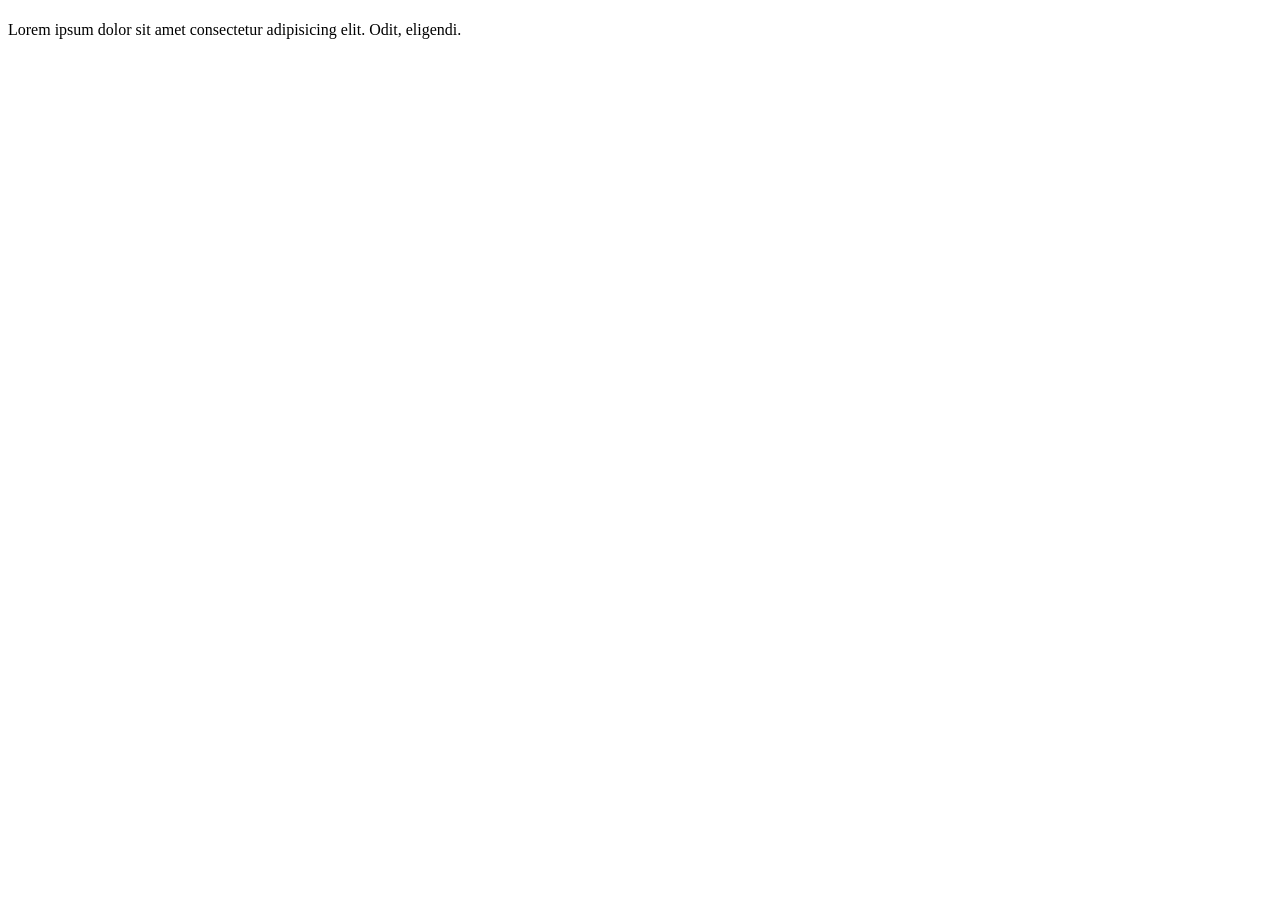
==== index.html @ 2fee8050 "first commit" ====
<!DOCTYPE html>
<html lang="en">
  <head>
    <meta charset="UTF-8" />
    <meta name="viewport" content="width=device-width, initial-scale=1.0" />
    <title>Document</title>
  </head>
  <body>
    <h1 id="hop">Vitalik Tsystanov</h1>
    <p id="hopas">
      Lorem ipsum dolor sit amet consectetur adipisicing elit. Odit, eligendi.
    </p>
    <script src="main.js"></script>
  </body>
</html>
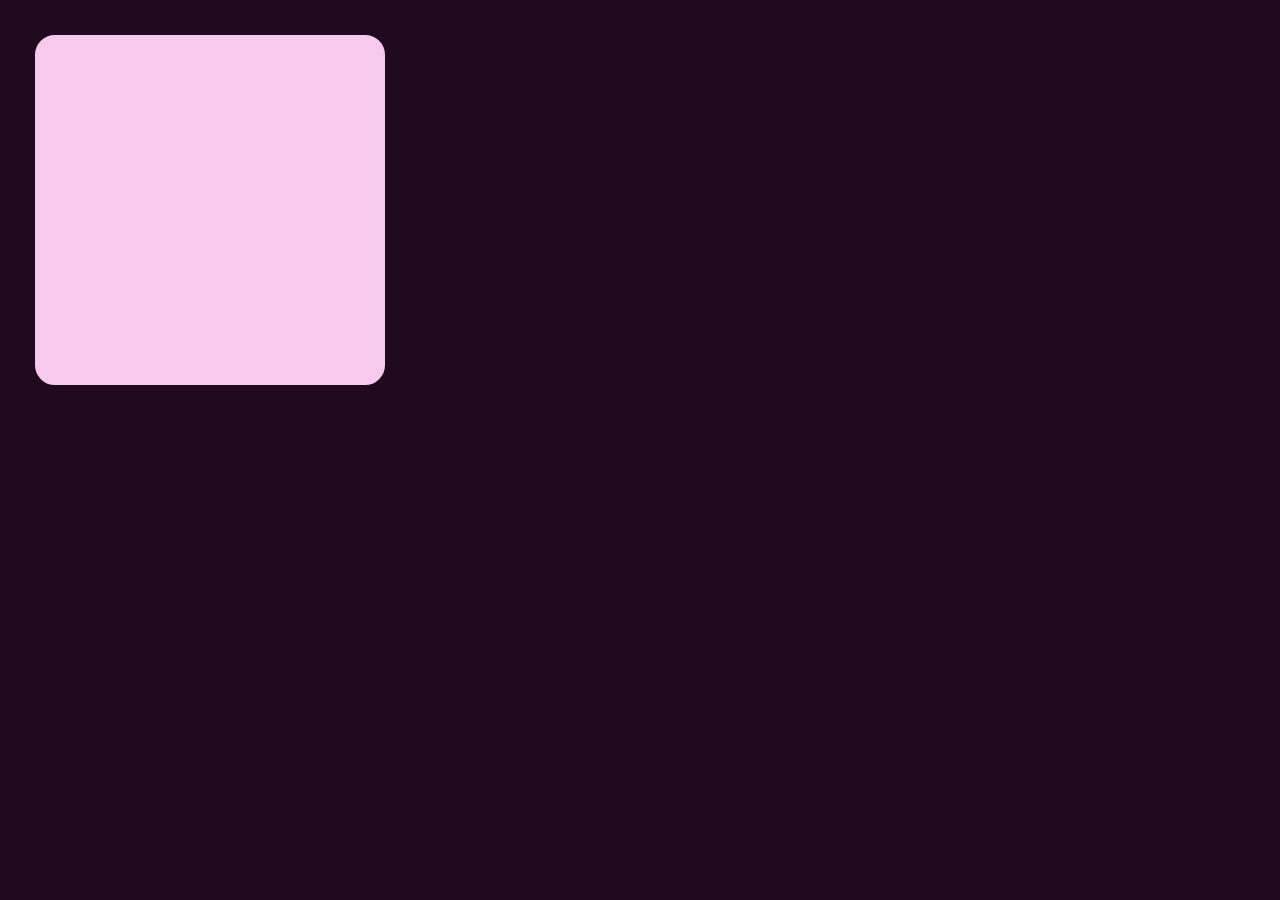
==== commit 97a2cb8b: "test continue" ====
--- a/index.html
+++ b/index.html
@@ -3,13 +3,12 @@
   <head>
     <meta charset="UTF-8" />
     <meta name="viewport" content="width=device-width, initial-scale=1.0" />
-    <title>Document</title>
+    <title>Cars</title>
+    <link rel="stylesheet" href="index.css" />
+    <script src="https://ajax.googleapis.com/ajax/libs/jquery/3.5.1/jquery.min.js"></script>
   </head>
   <body>
-    <h1 id="hop">Vitalik Tsystanov</h1>
-    <p id="hopas">
-      Lorem ipsum dolor sit amet consectetur adipisicing elit. Odit, eligendi.
-    </p>
-    <script src="main.js"></script>
+    <canvas id="canvas" width="350" height="350"></canvas>
+    <script src="js/main.js"></script>
   </body>
 </html>
--- a/index.css
+++ b/index.css
@@ -0,0 +1,16 @@
+*,
+*::before,
+*::after {
+  margin: 0;
+  padding: 0;
+  box-sizing: border-box;
+}
+body {
+  background-color: rgb(32, 10, 32);
+}
+#canvas {
+  margin: 30px;
+  background-color: rgb(247, 201, 237);
+  border-radius: 25px;
+  border: 5px solid rgb(32, 10, 32);
+}
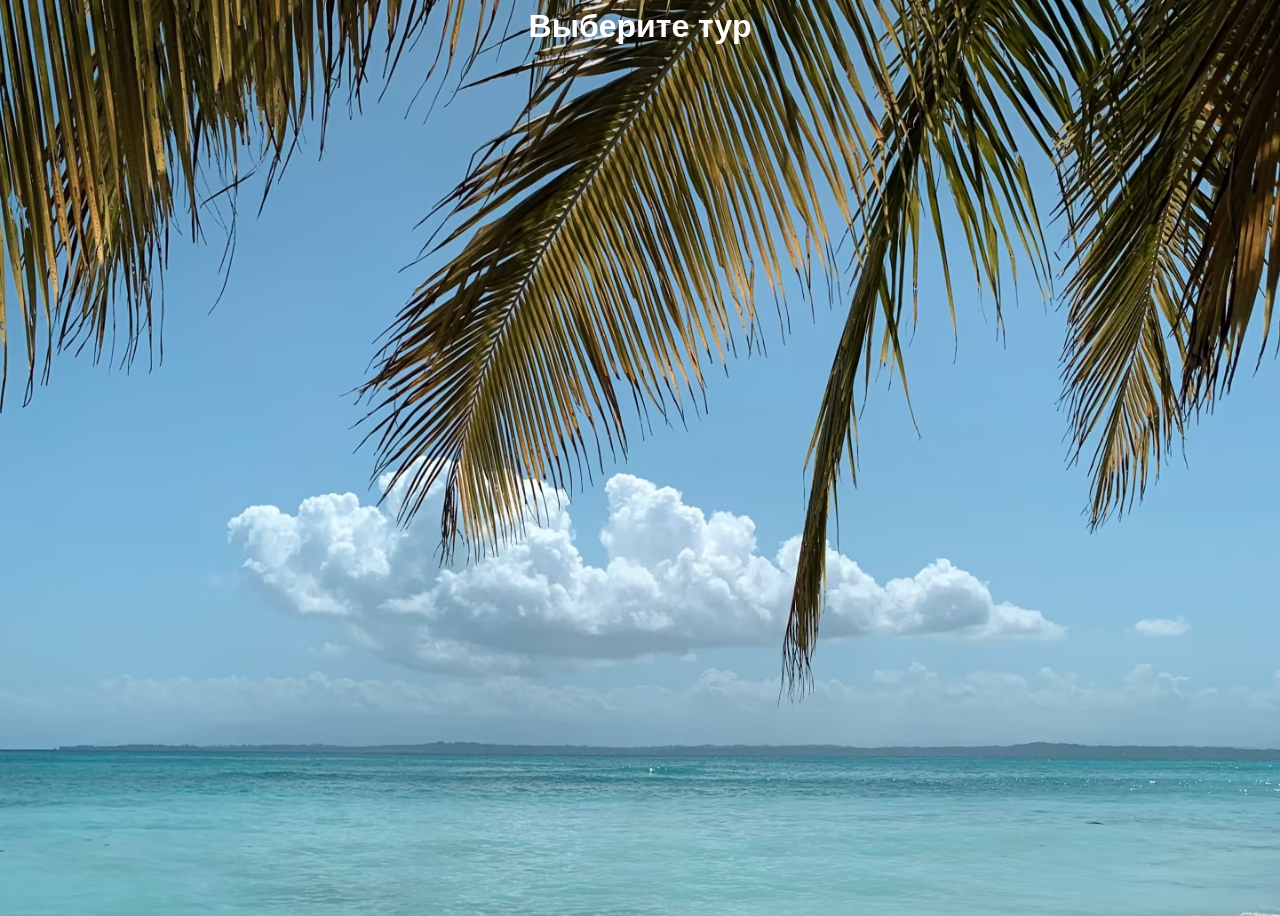
==== commit 01130dad: "finish work" ====
--- a/index.html
+++ b/index.html
@@ -2,13 +2,16 @@
 <html lang="en">
   <head>
     <meta charset="UTF-8" />
+    <meta http-equiv="X-UA-Compatible" content="IE=edge" />
     <meta name="viewport" content="width=device-width, initial-scale=1.0" />
-    <title>Cars</title>
+    <title>Выбери тур для отдыха</title>
     <link rel="stylesheet" href="index.css" />
-    <script src="https://ajax.googleapis.com/ajax/libs/jquery/3.5.1/jquery.min.js"></script>
+    <script src="js/index.js" type="module"></script>
   </head>
+
   <body>
-    <canvas id="canvas" width="350" height="350"></canvas>
-    <script src="js/main.js"></script>
+    <div class="container app">
+      <main class="person-data"></main>
+    </div>
   </body>
 </html>
--- a/index.css
+++ b/index.css
@@ -1,16 +1,491 @@
 *,
-*::before,
-*::after {
+*:before,
+*:after {
+  box-sizing: border-box;
+}
+
+html {
+  font-size: 16px;
+}
+
+body {
+  min-height: 100vh;
+  background-image: url('img/wall.jpg');
+  background-image: -webkit-image-set(url('img/wall.avif') 1x,
+      url('img/wall.web') 1x,
+      url('img/wall.jpg') 1x);
+  background-image: image-set(url('img/wall.avif') 1x,
+      url('img/wall.web') 1x,
+      url('img/wall.jpg') 1x);
+  background-repeat: no-repeat;
+  color: #fff;
+  background-size: cover;
+  font-family: -apple-system, BlinkMacSystemFont, 'Segoe UI', Roboto, Oxygen, Ubuntu, Cantarell, 'Open Sans', 'Helvetica Neue', sans-serif;
+}
+
+h1,
+h2,
+h3,
+p {
   margin: 0;
+}
+
+input {
+  margin: 0;
+}
+
+input:invalid:focus {
+  background-image: linear-gradient(pink, lightgreen);
+}
+
+
+
+.container {
+  max-width: 1024px;
+  margin: 0 auto;
+  padding: 0 50px;
+}
+
+@media (max-width: 760px) {
+  .container {
+    padding: 0 10px;
+  }
+}
+
+.title {
+  flex-grow: 1;
+  flex-basis: 100%;
+  text-align: center;
+  margin-bottom: 30px;
+}
+
+.choises-seat {
+  flex-basis: 300px;
+  margin: 0 auto;
+  width: 100%;
+}
+
+.plane {
+  margin: 20px auto;
+  max-width: 300px;
   padding: 0;
+  border: none;
+}
+
+.cockpit {
+  height: 250px;
+  position: relative;
+  overflow: hidden;
+  text-align: center;
+  border-bottom: 5px solid #d8d8d8;
+}
+
+.cockpit-confirm {
+  position: relative;
+  z-index: 3;
+  background-color: #fff;
+  opacity: 0.7;
+  font-weight: 700;
+  border: none;
+  padding: 10px 20px;
+  align-self: flex-end;
+  border: 1px solid #afafaf;
+  border-radius: 12px;
+  cursor: pointer;
+}
+
+.cockpit:before {
+  content: "";
+  display: block;
+  position: absolute;
+  top: 0;
+  left: 0;
+  height: 500px;
+  width: 100%;
+  border-radius: 50%;
+  border-right: 5px solid #d8d8d8;
+  border-left: 5px solid #d8d8d8;
+  background: rgba(242, 238, 159, .5);
+  z-index: 1;
+
+}
+
+.cockpit-title {
+  font-size: 30px;
+  width: 60%;
+  margin: 80px auto 35px auto;
+  position: relative;
+  z-index: 2;
+
+}
+
+.exit {
+  position: relative;
+  height: 50px;
+}
+
+.exit:before,
+.exit:after {
+  content: "EXIT";
+  font-size: 14px;
+  line-height: 18px;
+  padding: 0px 2px;
+  font-family: "Arial Narrow", Arial, sans-serif;
+  display: block;
+  position: absolute;
+  background: green;
+  color: white;
+  top: 50%;
+  transform: translate(0, -50%);
+}
+
+.exit:before {
+  left: 0;
+}
+
+.exit:after {
+  right: 0;
+}
+
+.fuselage {
+  border-right: 5px solid #d8d8d8;
+  border-left: 5px solid #d8d8d8;
+  background: rgba(242, 238, 159, .5);
+
+}
+
+ol {
+  list-style: none;
+  padding: 0;
+  margin: 0;
+}
+
+.seats {
+  display: flex;
+  flex-direction: row;
+  flex-wrap: nowrap;
+  justify-content: flex-start;
+}
+
+.seat {
+  display: flex;
+  align-items: center;
+  justify-content: center;
+  flex: 0 0 40px;
+  height: 40px;
+  position: relative;
+}
+
+.seat:nth-child(3) {
+  margin-right: auto;
+}
+
+.seat label {
+  position: relative;
+  width: 90%;
+  height: 90%;
+  display: flex;
+  align-items: center;
+  justify-content: center;
+}
+
+.seat label:before {
+  content: "";
+  position: absolute;
+  top: 5%;
+  width: 80%;
+  height: 80%;
+  background: rgba(255, 255, 255, 0.4);
+  border-radius: 3px;
+  z-index: 999;
+  pointer-events: none
+}
+
+.seat label:hover {
+  cursor: pointer;
+  box-shadow: 0 0 0px 2px #5C6AFF;
+}
+
+.seat input[type=checkbox] {
+  position: absolute;
+  -webkit-appearance: none;
+  -moz-appearance: none;
+  appearance: none;
+  width: 100%;
+  height: 100%;
+}
+
+.seat input[type=checkbox]:before {
+  content: attr(value);
+  cursor: pointer;
+  position: absolute;
+  top: 0;
+  left: 0;
+  display: block;
+  width: 100%;
+  height: 100%;
+  display: block;
+  position: relative;
+  width: 100%;
+  text-align: center;
+  font-size: 14px;
+  font-weight: bold;
+  line-height: 1.5rem;
+  padding: 4px 0;
+  background: #F42536;
+  border-radius: 5px;
+  animation-duration: 300ms;
+  animation-fill-mode: both;
+}
+
+.seat input[type=checkbox]:checked:before {
+  background: #bada55;
+  -webkit-animation-name: rubberBand;
+  animation-name: rubberBand;
+  animation-duration: 300ms;
+  animation-fill-mode: both;
+}
+
+.seat input[type=checkbox]:disabled:before {
+  background: #dddddd;
+  text-indent: -9999px;
+  overflow: hidden;
+  cursor: not-allowed;
+}
+
+.seat input[type=checkbox]:disabled:after {
+  content: "X";
+  text-indent: 0;
+  position: absolute;
+  top: 20%;
+  left: 50%;
+  transform: translate(-50%, 0%);
+}
+
+.seat input[type=checkbox]:disabled:hover {
+  box-shadow: none;
+  cursor: not-allowed;
+}
+
+@-webkit-keyframes rubberBand {
+  0% {
+    -webkit-transform: scale3d(1, 1, 1);
+    transform: scale3d(1, 1, 1);
+  }
+
+  30% {
+    -webkit-transform: scale3d(1.25, 0.75, 1);
+    transform: scale3d(1.25, 0.75, 1);
+  }
+
+  40% {
+    -webkit-transform: scale3d(0.75, 1.25, 1);
+    transform: scale3d(0.75, 1.25, 1);
+  }
+
+  50% {
+    -webkit-transform: scale3d(1.15, 0.85, 1);
+    transform: scale3d(1.15, 0.85, 1);
+  }
+
+  65% {
+    -webkit-transform: scale3d(0.95, 1.05, 1);
+    transform: scale3d(0.95, 1.05, 1);
+  }
+
+  75% {
+    -webkit-transform: scale3d(1.05, 0.95, 1);
+    transform: scale3d(1.05, 0.95, 1);
+  }
+
+  100% {
+    -webkit-transform: scale3d(1, 1, 1);
+    transform: scale3d(1, 1, 1);
+  }
+}
+
+@keyframes rubberBand {
+  0% {
+    -webkit-transform: scale3d(1, 1, 1);
+    transform: scale3d(1, 1, 1);
+  }
+
+  30% {
+    -webkit-transform: scale3d(1.25, 0.75, 1);
+    transform: scale3d(1.25, 0.75, 1);
+  }
+
+  40% {
+    -webkit-transform: scale3d(0.75, 1.25, 1);
+    transform: scale3d(0.75, 1.25, 1);
+  }
+
+  50% {
+    -webkit-transform: scale3d(1.15, 0.85, 1);
+    transform: scale3d(1.15, 0.85, 1);
+  }
+
+  65% {
+    -webkit-transform: scale3d(0.95, 1.05, 1);
+    transform: scale3d(0.95, 1.05, 1);
+  }
+
+  75% {
+    -webkit-transform: scale3d(1.05, 0.95, 1);
+    transform: scale3d(1.05, 0.95, 1);
+  }
+
+  100% {
+    -webkit-transform: scale3d(1, 1, 1);
+    transform: scale3d(1, 1, 1);
+  }
+}
+
+.rubberBand {
+  -webkit-animation-name: rubberBand;
+  animation-name: rubberBand;
+}
+
+.person-data {
+  padding: 30px 0;
+  display: flex;
+  flex-direction: column;
+  justify-content: space-between;
+  gap: 30px;
+  align-items: center;
+}
+
+.person {
+  margin-bottom: 30px;
+  border-radius: 12px;
+  display: flex;
+  flex-direction: column;
+  justify-content: space-between;
+}
+
+.person__title {
+  margin-bottom: 15px;
+}
+
+
+.field {
+  width: 360px;
+  max-width: 100%;
+  margin: 0 auto;
+  background-color: rgba(255, 255, 255, .72);
+  border: 1px solid #afafaf;
+  padding: 15px 20px;
+  border-radius: 12px;
+  color: #afafaf;
+  display: flex;
+  flex-direction: column;
+  justify-content: space-between;
+  gap: 10px;
+}
+
+.field:not(:last-child) {
+  margin-bottom: 20px;
+}
+
+.field__label {
+  font-weight: 700;
+  font-size: 16px;
+  line-height: 130%;
+  color: #303030;
+}
+
+.field__select {
+  display: block;
+  font-size: 16px;
+  font-family: sans-serif;
+  font-weight: 700;
+  color: #444;
+  line-height: 1.3;
+  padding: .6em 1.4em .5em .8em;
+  width: 100%;
+  max-width: 100%;
   box-sizing: border-box;
-}
-body {
-  background-color: rgb(32, 10, 32);
-}
-#canvas {
-  margin: 30px;
-  background-color: rgb(247, 201, 237);
-  border-radius: 25px;
-  border: 5px solid rgb(32, 10, 32);
-}
+  margin: 0;
+  border: 1px solid #aaa;
+  box-shadow: 0 1px 0 1px rgba(0, 0, 0, .04);
+  border-radius: .5em;
+  -moz-appearance: none;
+  -webkit-appearance: none;
+  appearance: none;
+  background-color: #fff;
+  background-image: url('data:image/svg+xml;charset=US-ASCII,%3Csvg%20xmlns%3D%22http%3A%2F%2Fwww.w3.org%2F2000%2Fsvg%22%20width%3D%22292.4%22%20height%3D%22292.4%22%3E%3Cpath%20fill%3D%22%23cccccc%22%20d%3D%22M287%2069.4a17.6%2017.6%200%200%200-13-5.4H18.4c-5%200-9.3%201.8-12.9%205.4A17.6%2017.6%200%200%200%200%2082.2c0%205%201.8%209.3%205.4%2012.9l128%20127.9c3.6%203.6%207.8%205.4%2012.8%205.4s9.2-1.8%2012.8-5.4L287%2095c3.5-3.5%205.4-7.8%205.4-12.8%200-5-1.9-9.2-5.5-12.8z%22%2F%3E%3C%2Fsvg%3E');
+  background-repeat: no-repeat, repeat;
+  background-position: right .7em top 50%, 0 0;
+  background-size: .65em auto, 100%;
+}
+
+.field__select::-ms-expand {
+  display: none;
+}
+
+.field__select:hover {
+  border-color: #888;
+}
+
+.field__select:focus {
+  border-color: #aaa;
+  box-shadow: 0 0 1px 3px rgba(59, 153, 252, .7);
+  box-shadow: 0 0 0 3px -moz-mac-focusring;
+  color: #222;
+  outline: none;
+}
+
+.field__select option {
+  font-weight: normal;
+}
+
+*[dir="rtl"] .field__select,
+:root:lang(ar) .field__select,
+:root:lang(iw) .field__select {
+  background-position: left .7em top 50%, 0 0;
+  padding: .6em .8em .5em 1.4em;
+}
+
+.person {
+  border: 2px solid #787878;
+  padding: 20px;
+
+}
+
+.person:disabled .field__label {
+  opacity: 0.7;
+}
+
+.field__input {
+  border: none;
+  border-radius: 5px;
+  font-weight: 300;
+  font-size: 16px;
+  line-height: 130%;
+  padding: 5px;
+}
+
+.person:disabled .field__input {
+  opacity: 0.7;
+  background-color: transparent;
+}
+
+.btn-confirm {
+  background-color: #fff;
+  opacity: 0.7;
+  font-weight: 700;
+  border: none;
+  padding: 10px 20px;
+  align-self: flex-end;
+  border: 1px solid #afafaf;
+  border-radius: 12px;
+  cursor: pointer;
+}
+
+.btn-confirm:hover:not(:disabled) {
+  opacity: 0.9;
+}
+
+.btn-confirm:disabled {
+  cursor: auto;
+}
